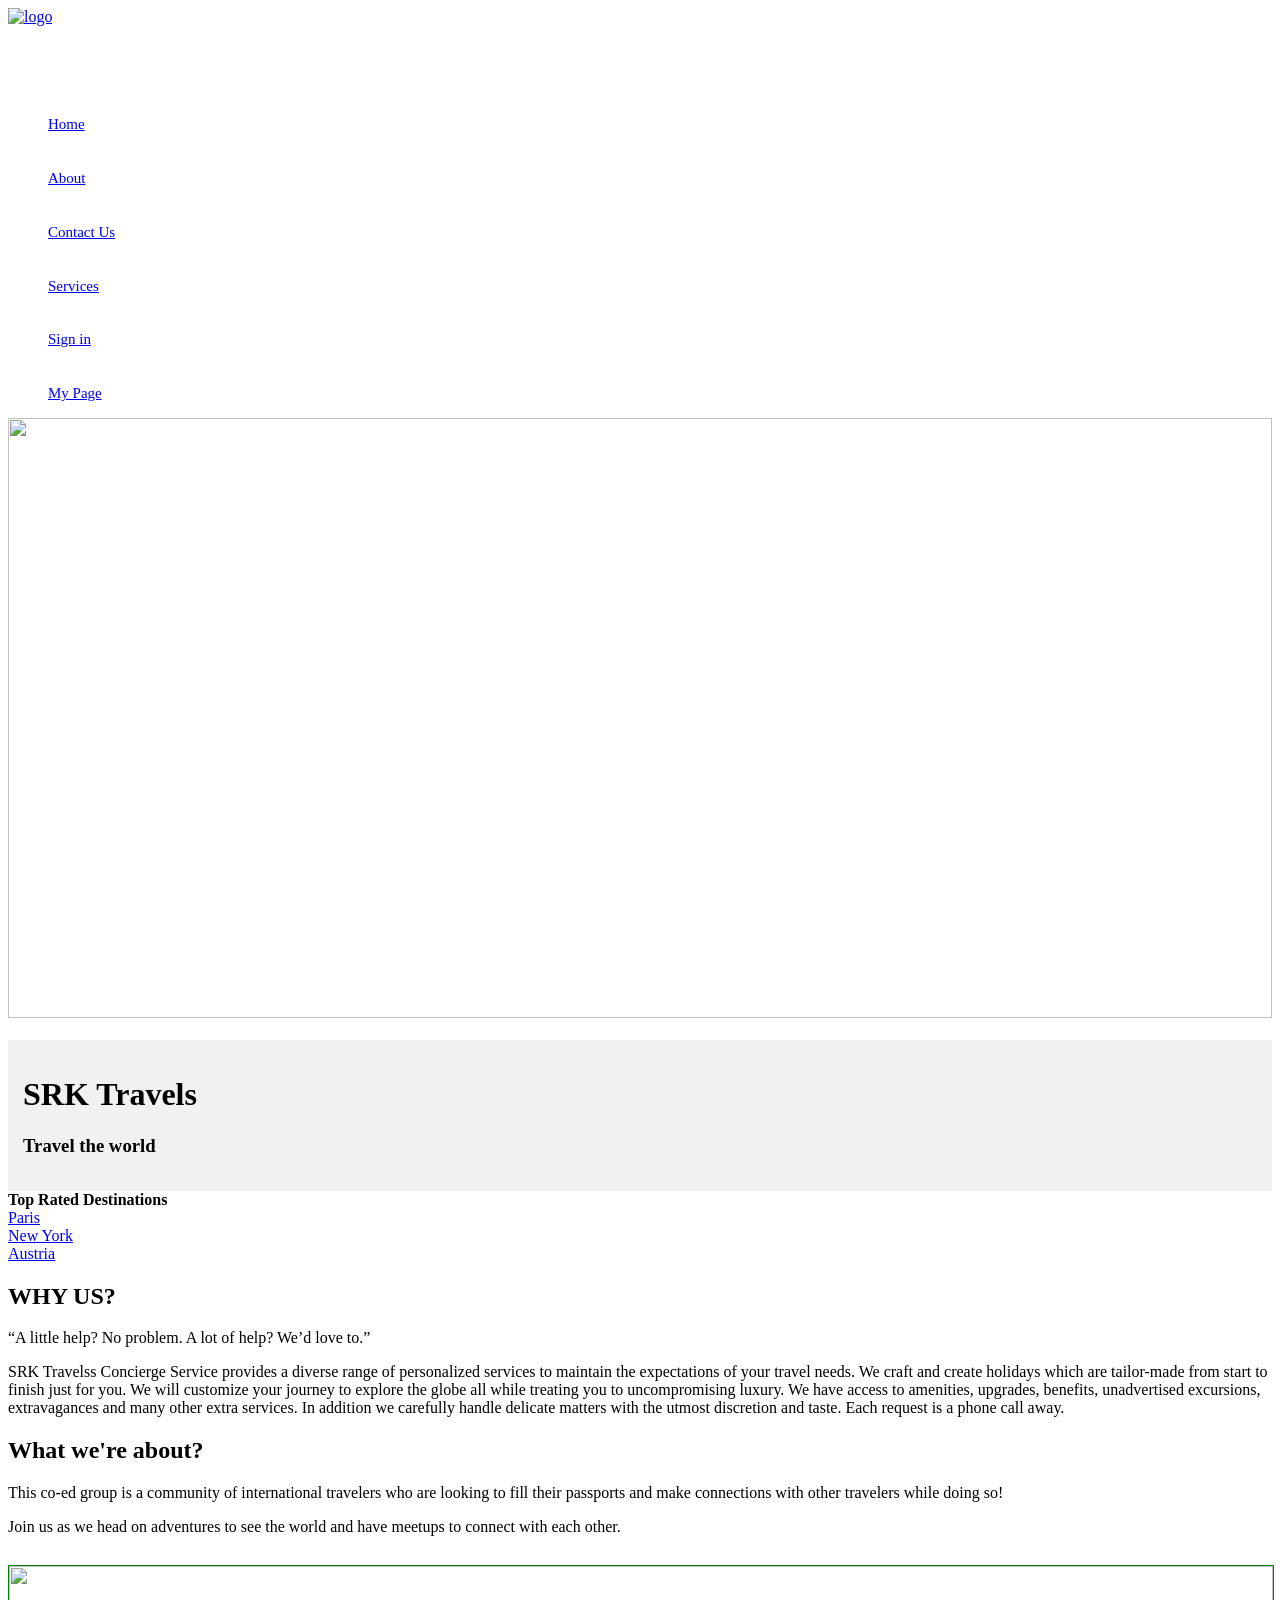
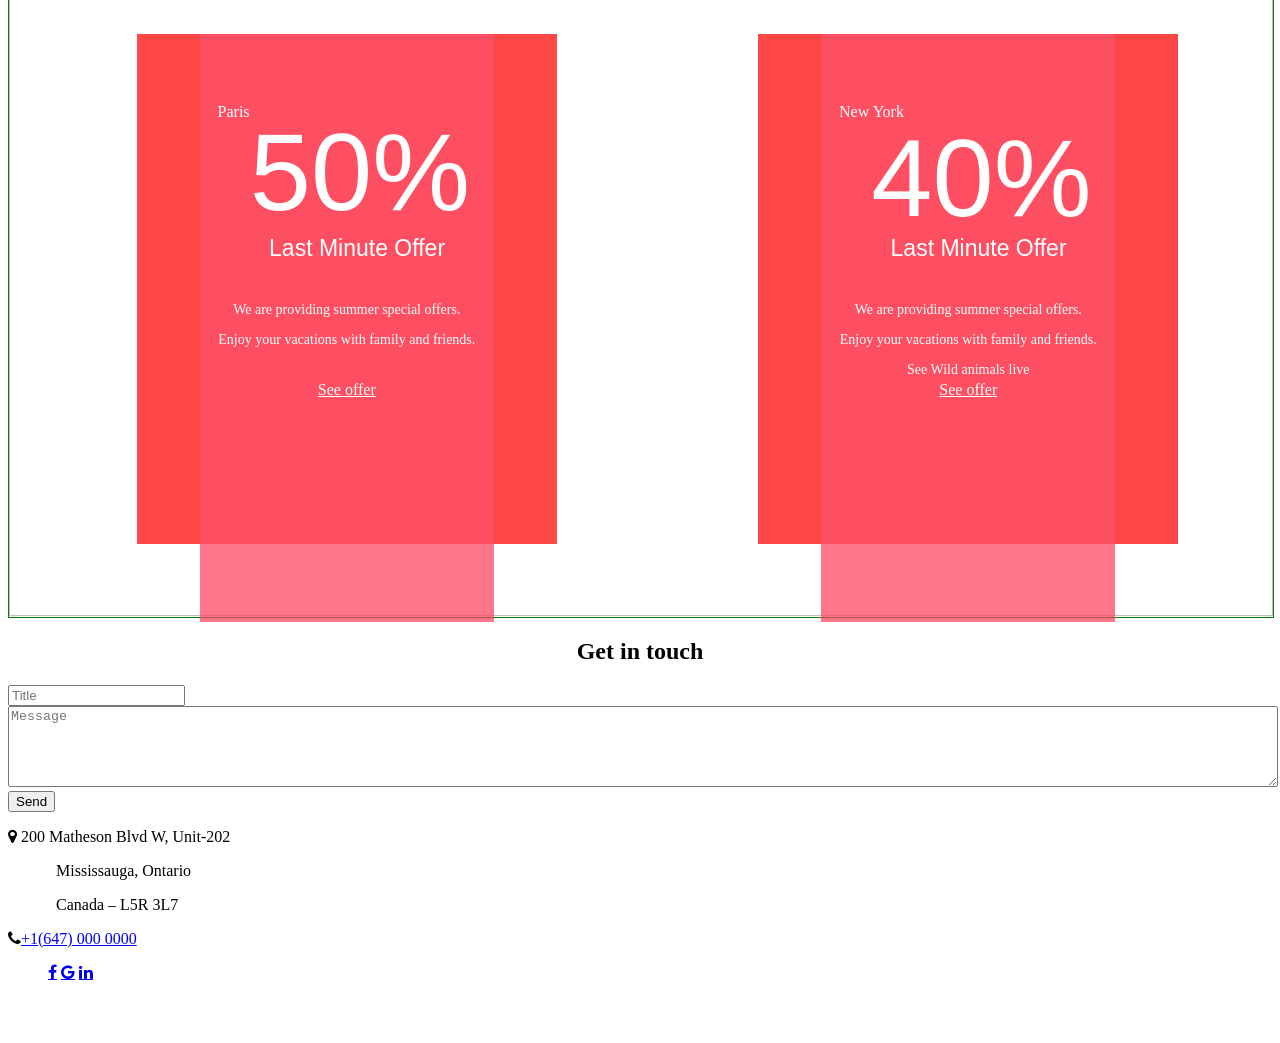
==== index.html @ 9c828070 "Merge branch 'master' of https://github.com/Sim1810/Rishab-Simran-Kiran_travelagency_FP" ====
<!DOCTYPE html>
<html>
    <head>
        <meta name="viewport" content="width=device-width, initial-scale=1.0">
        
        <link rel="stylesheet" type="text/css" href="css/layout.css">
        <link rel="stylesheet" type="text/css" href="css/navbar.css">
        <link rel="stylesheet" type="text/css" href="css/slide.css">
        <link rel="stylesheet" type="text/css" href="css/offer.css">
        <link rel="stylesheet" href="https://cdnjs.cloudflare.com/ajax/libs/font-awesome/4.7.0/css/font-awesome.min.css">
        <script type="text/javascript" src="javascript/database.js"></script>
        </head>
  <body>

    <!--Navbar start-->

    <div class="navcontainer">
      <div class="logo">
          <a href="index.html"><img src="images/logo.jpg" alt="logo"></a>
      </div>
  <div class="navbar">
  
  <div class="icon-bar" onclick="Show()">
      <i></i>
      <i></i>
      <i></i>
  </div>
  
  <ul id="nav-lists">
      <li class="close"><span onclick="Hide()">×</span></li>
      <li><a href="index.html">Home</a></li>
      <li><a href="about.html">About</a></li>
      <li><a href="contact.html">Contact Us</a></li>
      <li><a href="services.html">Services</a></li>
      <li><a href="login.html">Sign in</a></li>
      
      <li style="display: none;" id="logoutmenu"><a href="login.html">Log Out</a></li>
      <li><a href="mypage.html">My Page</a></li>
    </ul>
  
  </div>
  </div>
  <script src="javascript/navbar.js"></script>
    <!--Navbar ends-->


    <!-- Slideshow container -->
	<div class="slideshow-container">

    <!-- Full-width images with number and caption text -->
      <div class="mySlides fade">
      
      <img src="images/a.jpg" style="width:100%" height="600px">
      <!--<div class="text">CN Tower</div>-->
    </div>
  
    <div class="mySlides fade">
      
      <img src="images/b.jpg" style="width:100%" height="600px">
      
    </div>
  
    <div class="mySlides fade">
      
     <img src="images/c.jpg" style="width:100%" height="600px">
      
    </div>
     <div class="mySlides fade">
      
     <img src="images/d.jpg" style="width:100%" height="600px">
      
    </div>
    
    <div class="mySlides fade">
      
     <img src="images/e.jpg" style="width:100%" height="600px">
      
    </div>
  
    <div class="mySlides fade">
      
     <img src="images/f.jpg" style="width:100%" height="600px" >
      
    </div>
  
  </div>
  <br>
  
  <!-- The dots/circles -->
  <div style="text-align:center">
    <span class="dot" onclick="currentSlide(1)"></span> 
    <span class="dot" onclick="currentSlide(2)"></span> 
    <span class="dot" onclick="currentSlide(3)"></span> 
     <span class="dot" onclick="currentSlide(4)"></span> 
     <span class="dot" onclick="currentSlide(5)"></span> 
      <span class="dot" onclick="currentSlide(6)"></span> 
  </div>

  
  <!--Slider ends-->

    <div style="background-color:#f1f1f1;padding:15px;">
        <h1>SRK Travels</h1>
        <h3>Travel the world</h3>
      </div>
      
      <div style="overflow:auto">
        <div class="menu">
          <div class="menuitem"><b>Top Rated Destinations</b></div>
          <div class="menuitem"><a href="services.html#paris">Paris</a></div>
          <div class="menuitem"><a href="services.html#new_york">New York</a></div>
          <div class="menuitem"><a href="services.html#austria">Austria</a></div>
        </div>
      
        <div class="main">
          <h2>WHY US?</h2>
          <p>“A little help? No problem.  A lot of help? We’d love to.”</p>
          <p>SRK Travelss Concierge Service provides a diverse range of personalized services to maintain the expectations of your travel needs.  We craft and create holidays which are tailor-made from start to finish just for you. We will customize your journey to explore the globe all while treating you to uncompromising luxury.
            We have access to amenities, upgrades, benefits, unadvertised excursions, extravagances and many other extra services.  In addition we carefully handle delicate  matters with the utmost discretion and taste.   Each request is a phone call away.</p>
          
        </div>
      
        <div class="right">
          <h2>What we're about?</h2>
          <p>This co-ed group is a community of international travelers who are looking to fill their passports and make connections with other travelers while doing so!</p>
          <p>Join us as we head on adventures to see the world and have meetups to connect with each other.</p>
          
        </div>
      </div>

      <!--Services Start-->
      <div id = "offer_container">
        <img id = "offer_img" src=".\images\bdt.jpg" style="width:100%; height:650px;"/>
     
     <div class = "offer_display_divs">
         
       <div id = "offer_img_div1">
       
         <div class = "offer_content_holder">
               <div class="heading">
               <p class="a"> Paris</P>
               </div>
               
               <div class="offer_percent">
               <p class="b">50%</p>
               </div>
               <div class="last_title">
               <p class="c">Last Minute Offer</p>
               </div>
               <div class="about_offers">
               <p class="about_offer">We are providing summer special offers.<br>Enjoy your vacations with family and friends.</p>
               </div>
               
               <div>
               <a style="color: #fff;" href="services.html#paris">See offer</a> 
               </div>
         </div>		
       </div>
         <div id = "offer_img_div2">
               <div class = "offer_content_holder">
               <div class="heading">
               <p class="a"> New York</P>
               </div>
               
               <div class="offer_percent">
               <p class="b">40%</p>
               </div>
               <div class="last_title">
               <p class="c">Last Minute Offer</p>
               </div>
               <div class="about_offers">
               <p class="about_offer">We are providing summer special offers.<br>Enjoy your vacations with family and friends.
               <BR>See Wild animals live</p>
                <br>
               </div>
               
               <div>
                <a style="color: #ffff;" href="services.html#new_york">See offer</a>  
               </div>
               
         </div>		
         </div>
         
     </div>
     </div>
      <!--Services End-->
      
      <!--Get in touch start-->
      
      <div class="contact-container">
        <form action="">
          <div class="row">
            <h2 style="text-align:center">Get in touch</h2>
            <div class="vl">
              
            </div>
      
            <div class="col">
             
                <input type="text" class="form-control" placeholder="Title" id="titlehome" name="title" required>
                <textarea style="width: 100%;" rows="5" class="form-control" placeholder="Message" id="messagehome" name="message" required></textarea>
                <input type="submit" value="Send" onclick="checkstatus()">

            </div>
      
            <div class="col">
              
      
                                <p><i class="fa fa-map-marker"></i> 200 Matheson Blvd W, Unit-202</p>
                                <p>&nbsp &nbsp &nbsp &nbsp &nbsp &nbsp Mississauga, Ontario</p>
                                <p>&nbsp &nbsp &nbsp &nbsp &nbsp &nbsp Canada – L5R 3L7</p>
                                <p><i class="fa fa-phone"></i><a href="tel:647000000">+1(647) 000 0000</a></p>
            </div>
            
          </div>
        </form>
      </div>
      

      
      <!--Get in touch end-->

      <!--Footer Start-->
      <div class="footercontainer">

        <div class="social-media-container">
          <ul><centre>
            <a href="https://www.facebook.com/SRK-Travels-108009767610749" class="fa fa-facebook"></a>
            <a href="mailto:iamrishabh14@gmail.com" class="fa fa-google"></a>
            <a href="https://www.linkedin.com/in/srk-travel-agency-63195b1ab/" class="fa fa-linkedin"></a>
          
          </ul></centre>
        </div>
        <div style="text-align:center;padding:10px;margin-top:7px;font-size:15px; color: #fff;"> &copy; Copyright 2020, SRK Travels</div>
      </div>
      <!--Footer End-->
      
  </body>
  <script>
    var slideIndex = 0;
    showSlides();
    
    function showSlides() {
        var i;
        var slides = document.getElementsByClassName("mySlides");
        var dots = document.getElementsByClassName("dot");
        for (i = 0; i < slides.length; i++) {
           slides[i].style.display = "none";  
        }
        slideIndex++;
        if (slideIndex > slides.length) {slideIndex = 1}    
        for (i = 0; i < dots.length; i++) {
            dots[i].className = dots[i].className.replace(" active", "");
        }
        slides[slideIndex-1].style.display = "block";  
        dots[slideIndex-1].className += " active";
        setTimeout(showSlides, 5000); // Change image every 2 seconds
    }
    </script>
</html>
---- css/offer.css ----
#destinations
{

width:100%;
height:1470px;
margin-top:1%;


}

#textname
{
text-align:center;
font-family: Arial;
font-size:45px;
margin:0 auto;
color:#1d2026;
letter-spacing:2px;

}
#sm
{
text-align:center;
color:#686e77;
margin-top:1%;
letter-spacing:2px;
}

#table-container
{

    height:700px;
    position:center;
    margin: 0 0 0 7%;
    width:84.6%;   
}

#table-grid
{
width:100%;
height:40%;
}
#img1
{
background-color:cyan;
}

#offer_container
{
	
	width:100%;
	margin:1% 0 0 0;
	height:651px;
	position: relative;	
border:1px solid green;	
}

.offer_display_divs
{
	width:83%;
	height:510px;
 
	position: absolute;
    top: 68px;
    left: 124px;
}
#offer_img_div1
{
	width:40%;
	height:510px;
	float:left;
	position: relative;
	background-color:#ff3333;
	opacity:0.9;
	margin-left:4px;
}
#offer_img_div2
{
	width:40%;
	height:510px;
	float:right;
	background-color:#ff3333;
	opacity:0.9;
	margin-right:4px;
}
.offer_content_holder
{
	width:70%;
	margin:0 15% 0 15%;
	background: rgba(254, 64, 91, 0.79);
    padding-top: 53px;
    padding-bottom: 35px;
    color: #FFFFFF;
	height:500px;
    text-align: center;
}
.heading
{
	float:left;
	margin:0 0 0 6%;
	

}
p.a
{
	color:white;
	opacity:1;
}
.offer_percent
{
	font-weight: 100;
    line-height: 0.75;
    margin-top: 15%;
    text-align: left;
	height:90px;

}
p.b
{
	font-size:110px;
	margin-top:1%;
	padding:0 0 0 17%;
	font-family:Arial;
	color:#ffff;
	opacity:1;
}
.last_title
{
    float:left;
	width:100%;
	height:60px;
    margin-top:1%;	
	
}
.c
{
	font-size:23px;
    line-height: 0.10;
    padding-left:10%;
	padding:0 0 0 7%;
	font-family:sans-serif;
	color:#ffff;
}
	
.about_offers
{
	float:left;
	width:100%;
	height:100px;
    margin-top:-1%;	
	
}
.about_offer
{
	font-size:14px;
	font-family:Tahoma;
	line-height: 2.14;
	color:#ffff;
	text-align: center;
}

.btn_offers
{
	
	margin:16% 0 0 0;
	height:50px;
	width:40%;
	font-size:18px;
	background-color:#131a2f;
	border:1px solid black;
	color:#ffffff;
	opacity:1;
	
}

#footer_container
{
	width:100%;
    text-align:center;
	height:214px;
	position:relative;
	background-color: #131a2f;
}
.box_of_list
{
	
	height:135px;
	background-color: #131a2f;
}
#list_handler
{
	width:15%;
	height:148px;
	position:absolute;
	margin-left:18%;
	background-color: #131a2f;

	
}
li
{	
	list-style-type:none;
	margin-top:3%;
	font-size:15px;
	text-align:left;
	color:#ffffff;
}
#follow_us
{
	float:right;
	height:120px;
	margin-right:21%;
	color:#ffffff;
	background-color: #131a2f;
}
#copyright
{
	height:30%;
	color:#ffffff;
	background-color: #131a2f;
	
}
.content
{
	text-align:center;
}
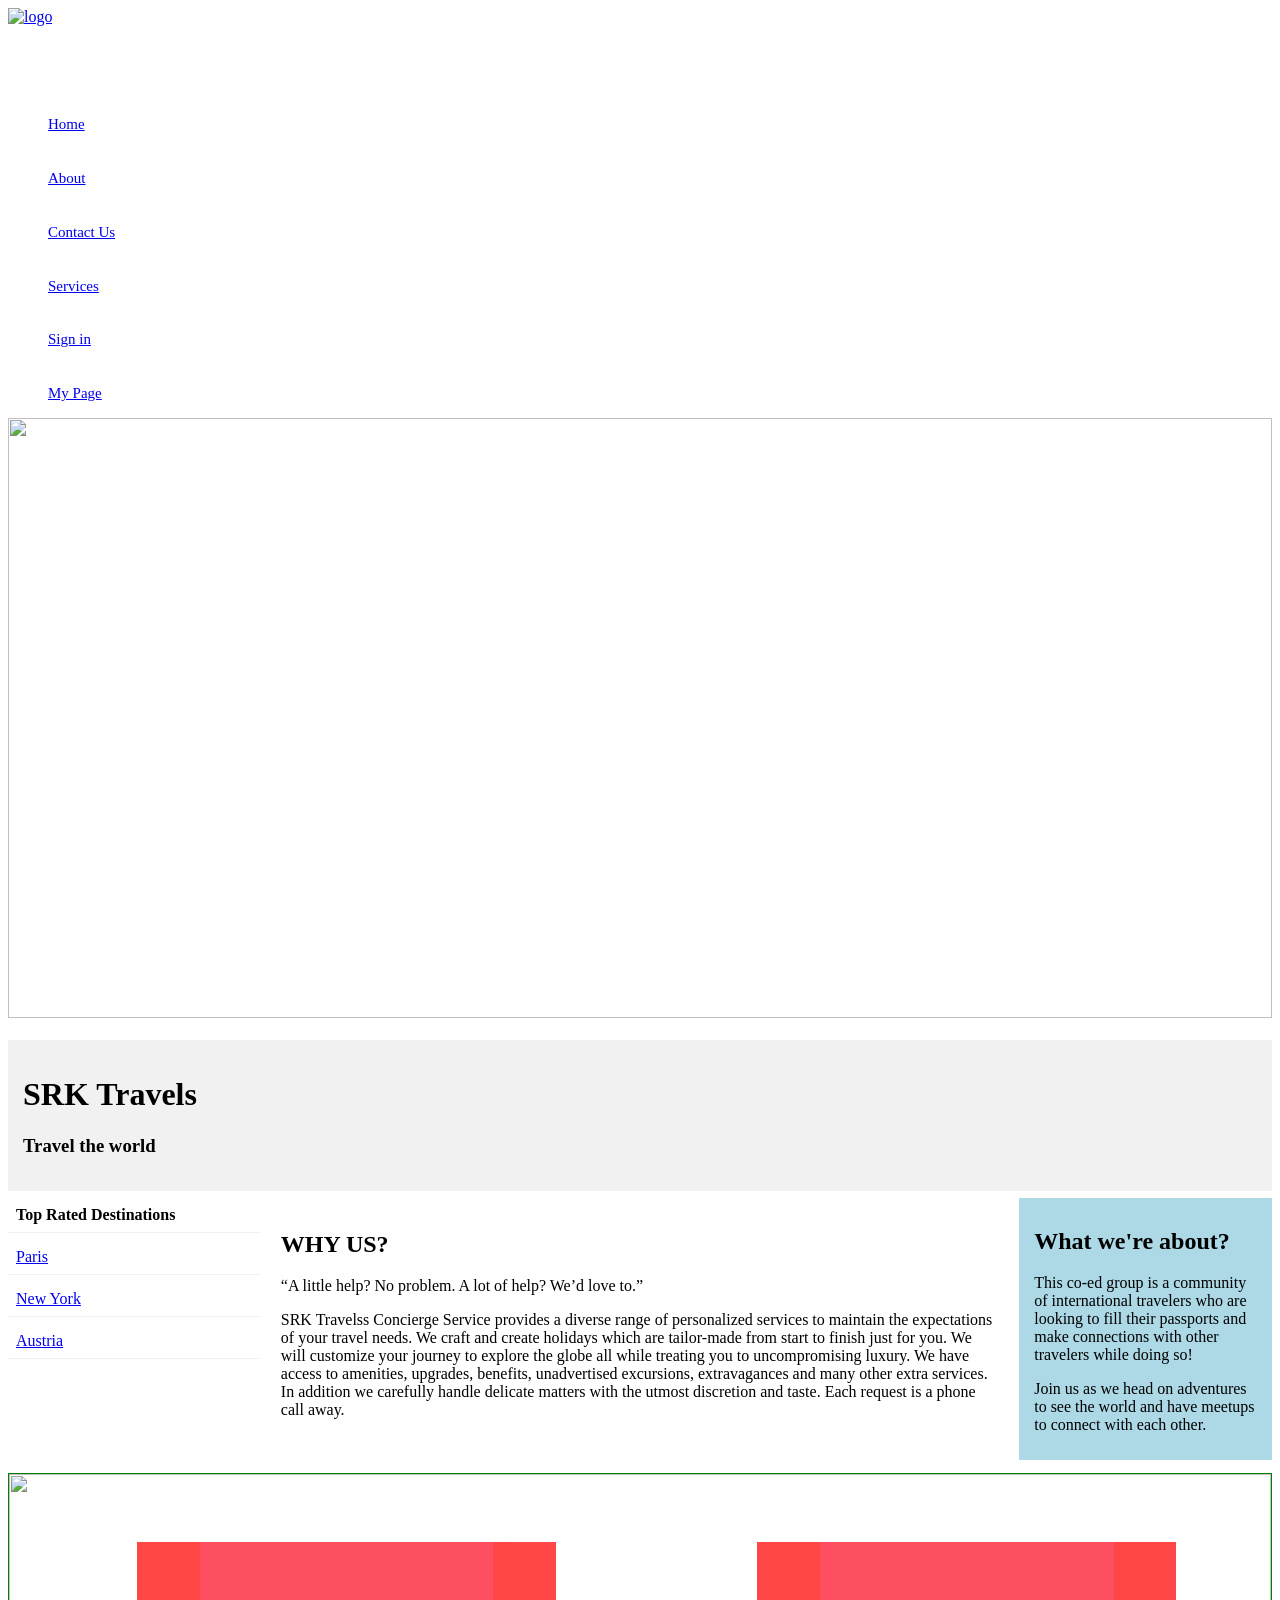
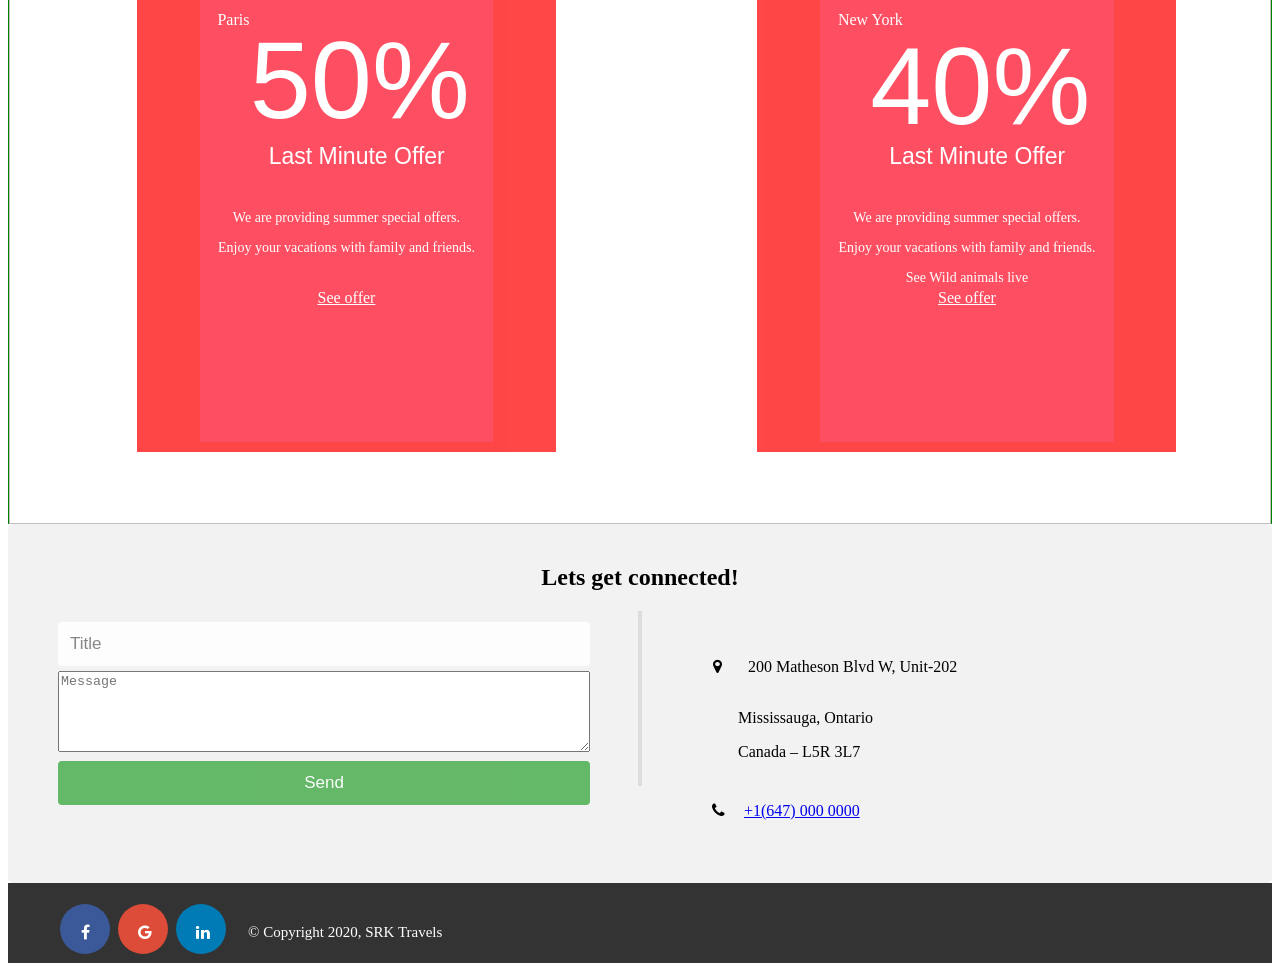
==== commit fca0c80b: "Update index.html" ====
--- a/index.html
+++ b/index.html
@@ -190,7 +190,7 @@
       <div class="contact-container">
         <form action="">
           <div class="row">
-            <h2 style="text-align:center">Get in touch</h2>
+            <h2 style="text-align:center">Lets get connected!</h2>
             <div class="vl">
               
             </div>
--- a/css/layout.css
+++ b/css/layout.css
@@ -0,0 +1,191 @@
+@media only screen and (orientation: portrait) {
+    body {
+      background-color: #edf0ee;
+    }
+  }
+
+* {
+    box-sizing: border-box;
+  }
+  .menu {
+    float: left;
+    width: 20%;
+  }
+  .menuitem {
+    padding: 8px;
+    margin-top: 7px;
+    border-bottom: 1px solid #f1f1f1;
+  }
+  .main {
+    float: left;
+    width: 60%;
+    padding: 20px;
+    overflow: hidden;
+  }
+  
+  .right {
+    background-color: lightblue;
+    float: left;
+    width: 20%;
+    padding: 10px 15px;
+    margin-top: 7px;
+  }
+  
+  @media only screen and (max-width:800px) {
+    /* For tablets: */
+    .main {
+      width: 80%;
+      padding: 0;
+    }
+    .right {
+      width: 100%;
+    }
+  }
+  @media only screen and (max-width:500px) {
+    /* For mobile phones: */
+    .menu, .main, .right {
+      width: 100%;
+    }
+  }
+
+  .footercontainer {
+    height: 80px;
+    background-color: #333333;
+    display: -webkit-box;
+    display: -ms-flexbox;
+    display: flex;
+    -ms-flex-wrap: wrap;
+    flex-wrap: wrap;
+    -webkit-box-align: center;
+    -ms-flex-align: center;
+    align-items: center;
+    overflow: hidden;
+  }
+
+  .footercontainer .social-media-container {
+    max-width: 500px;
+    padding: 0 10px;
+    overflow: hidden;
+  }
+
+  .fa {
+    padding: 20px;
+    font-size: 30px;
+    width: 50px;
+    height: 50px;
+    border-radius: 50%;
+    text-align: center;
+    text-decoration: none;
+    margin: 5px 2px;
+  }
+  
+  .fa:hover {
+      opacity: 0.7;
+  }
+  
+  .fa-facebook {
+    background: #3B5998;
+    color: white;
+  }
+  
+  .fa-twitter {
+    background: #55ACEE;
+    color: white;
+  }
+  
+  .fa-google {
+    background: #dd4b39;
+    color: white;
+  }
+  
+  .fa-linkedin {
+    background: #007bb5;
+    color: white;
+  }
+
+  /*new get in touch*/
+  * {
+    box-sizing: border-box;
+  }
+  
+  /* style the container */
+  .contact-container {
+    position: relative;
+    border-radius: 5px;
+    background-color: #f2f2f2;
+    padding: 20px 0 30px 0;
+  } 
+  
+  /* style inputs and link buttons */
+  input,
+  .btn {
+    width: 100%;
+    padding: 12px;
+    border: none;
+    border-radius: 4px;
+    margin: 5px 0;
+    opacity: 0.85;
+    display: inline-block;
+    font-size: 17px;
+    line-height: 20px;
+    text-decoration: none; /* remove underline from anchors */
+  }
+  
+  input:hover,
+  .btn:hover {
+    opacity: 1;
+  }
+  
+  
+  /* style the submit button */
+  input[type=submit] {
+    background-color: #4CAF50;
+    color: white;
+    cursor: pointer;
+  }
+  
+  input[type=submit]:hover {
+    background-color: #45a049;
+  }
+  
+  /* Two-column layout */
+  .col {
+    float: left;
+    width: 50%;
+    margin: auto;
+    padding: 0 50px;
+    margin-top: 6px;
+  }
+  
+  /* Clear floats after the columns */
+  .row:after {
+    content: "";
+    display: table;
+    clear: both;
+  }
+  
+  /* vertical line */
+  .vl {
+    position: absolute;
+    left: 50%;
+    transform: translate(-50%);
+    border: 2px solid #ddd;
+    height: 175px;
+  }
+  
+  
+  
+  
+  /* Responsive layout - when the screen is less than 650px wide, make the two columns stack on top of each other instead of next to each other */
+  @media screen and (max-width: 650px) {
+    .col {
+      width: 100%;
+      margin-top: 0;
+    }
+    /* hide the vertical line */
+    .vl {
+      display: none;
+    }
+    
+  }
+
